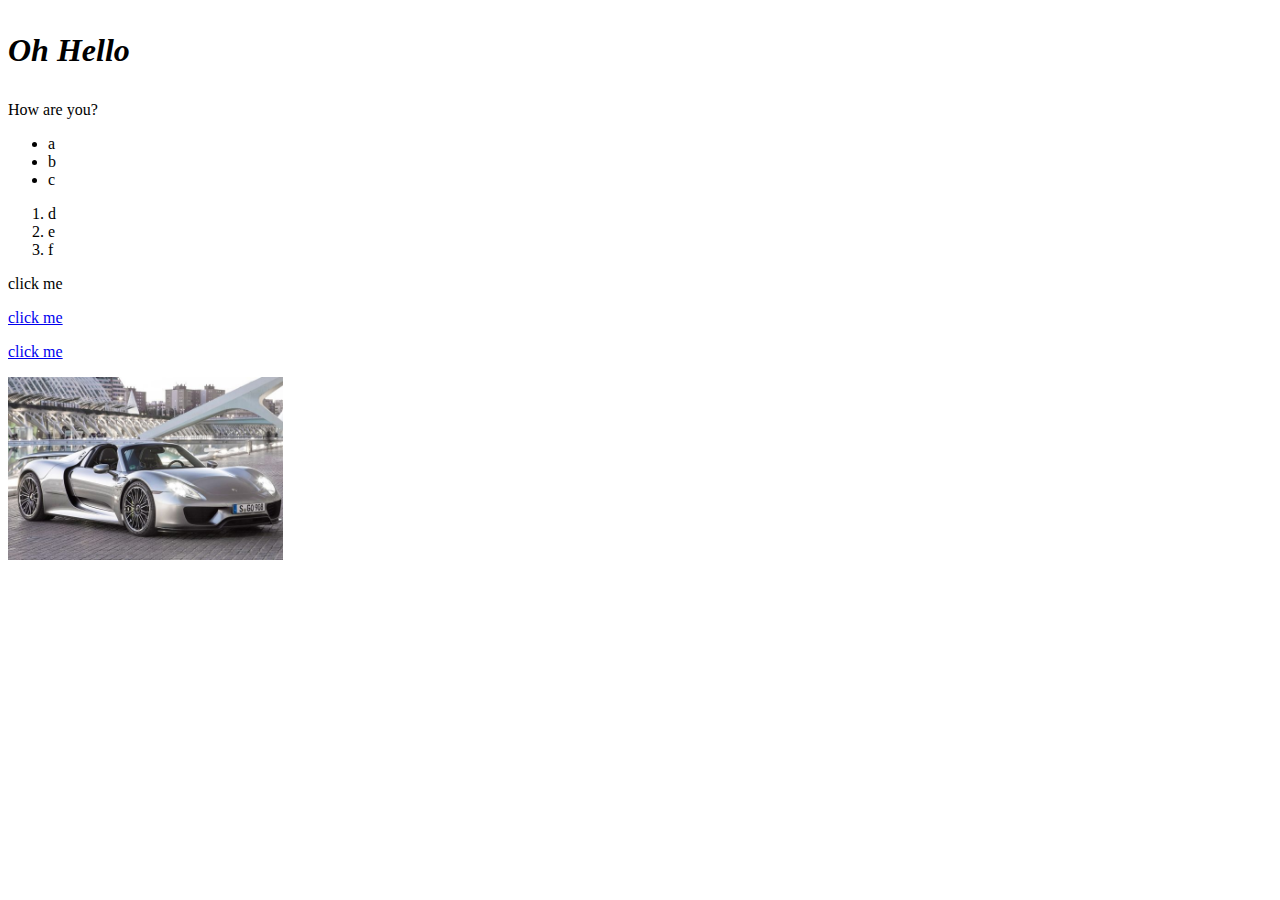
==== index.html @ 229d5f78 "basic test" ====
<!DOCTYPE html>
<html lang="en">
<head>
    <meta charset="UTF-8">
    <meta http-equiv="X-UA-Compatible" content="IE=edge">
    <meta name="viewport" content="width=device-width, initial-scale=1.0">
    <title>Food</title>
</head>
<body>
    <h1><strong><em><p>Oh Hello</p></em></strong></h1>
    <p>How are you?</p>
    <ul>
        <li>a</li>
        <li>b</li>
        <li>c</li>
    </ul>
    <ol>
        <li>d</li>
        <li>e</li>
        <li>f</li>
    </ol>
    <p><a>click me</a></p> <!--anchor if you dont include https/s the it will be realtive else absoulute-->
    <a href="http://www.galadriel.ga">click me</a>
    <p><a href="recipes/lasagna.html">click me</a></p>
    <img src="images/Porsche-Spyder-275.jpg" alt="Porsche-Spyder-275" width="275">
    
</body> 
</html>
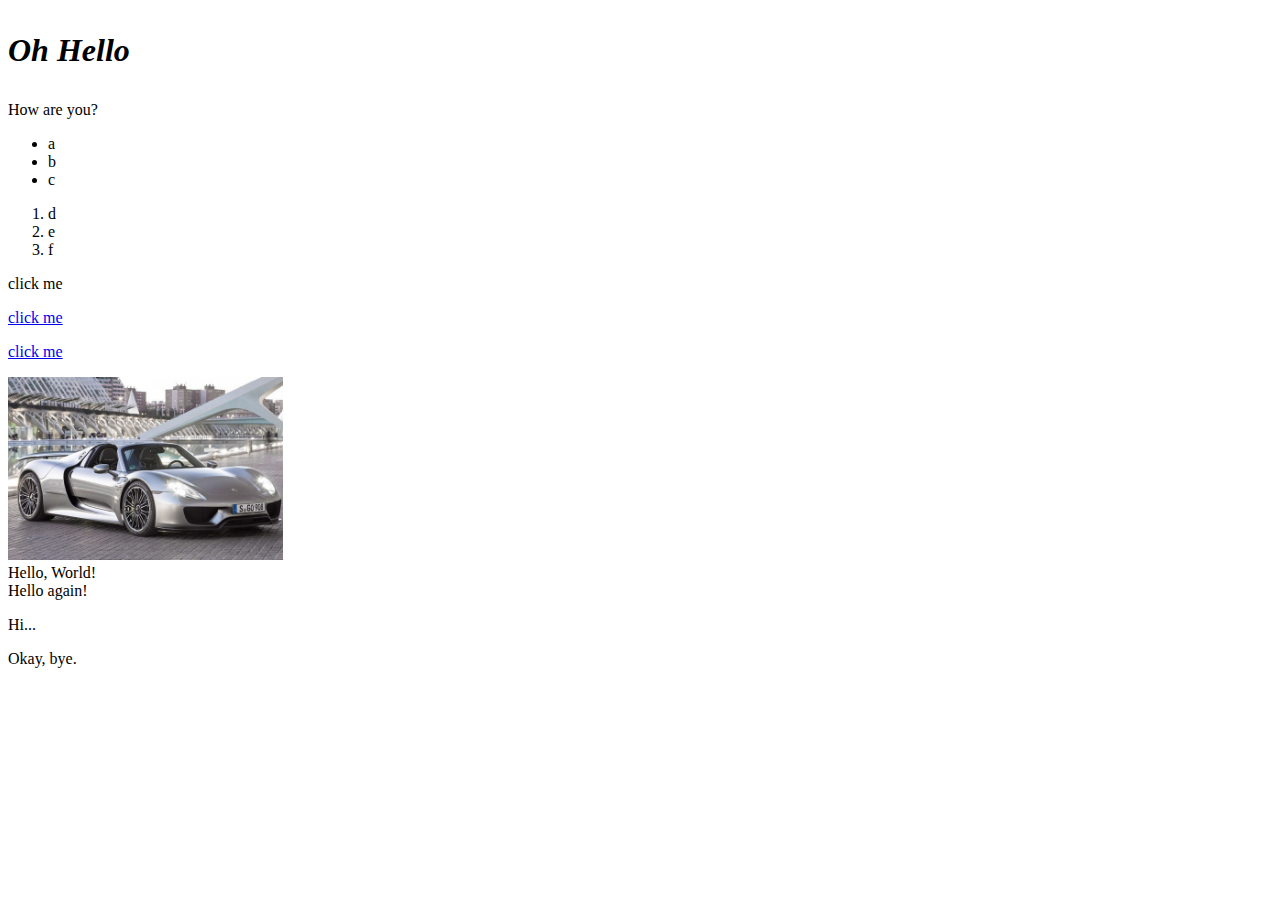
==== commit e33b1cb5: "CSS Foundations, Connecting a stylesheet, styling HTML elements" ====
--- a/index.html
+++ b/index.html
@@ -23,6 +23,12 @@
     <a href="http://www.galadriel.ga">click me</a>
     <p><a href="recipes/lasagna.html">click me</a></p>
     <img src="images/Porsche-Spyder-275.jpg" alt="Porsche-Spyder-275" width="275">
+
+    <div>Hello, World!</div>
+    <div>Hello again!</div>
+    <p>Hi...</p>
+    <div>Okay, bye.</div>
+    
     
 </body> 
 </html>